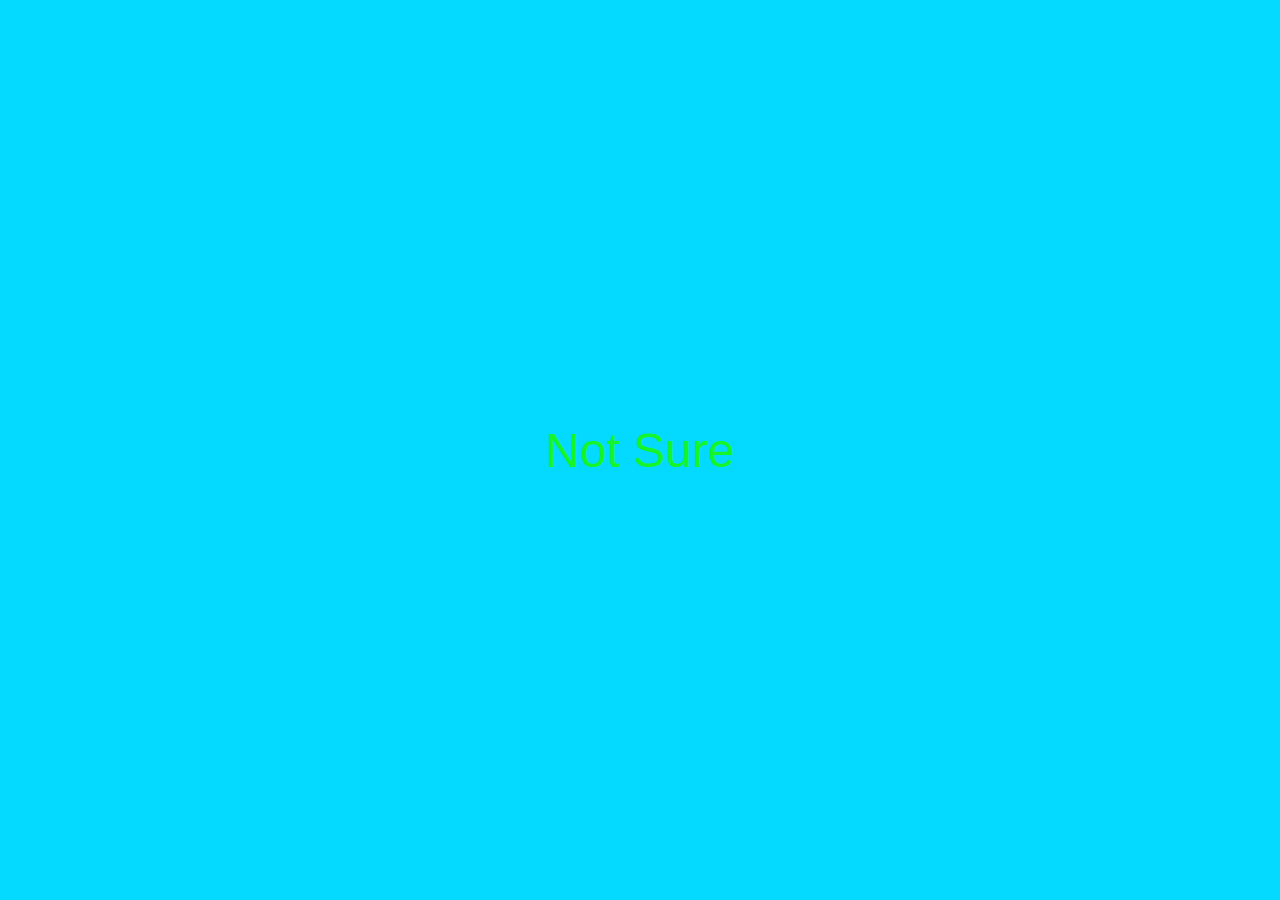
==== index.html @ d3aedcdb "Update index.html" ====
<!DOCTYPE html>
<html lang="en">
<head>
    <meta charset="UTF-8">
    <meta name="viewport" content="width=device-width, initial-scale=1.0">
    <title>Not Sure</title>
    <style>
        body {
            display: flex;
            justify-content: center;
            align-items: center;
            height: 100vh;
            margin: 0;
            background-color: #04D9FF; /* Light background color */
            font-family: Comic Sans MS', cursive; /* Fallback font */
        }
        .message {
            font-size: 48px;
            font-family: 'Comic Sans MS', cursive, sans-serif; /* Comic Sans font */
            color: #16F529; /* Dark color for text */
        }
    </style>
</head>
<body>
    <div class="message">Not Sure</div>
</body>
</html>
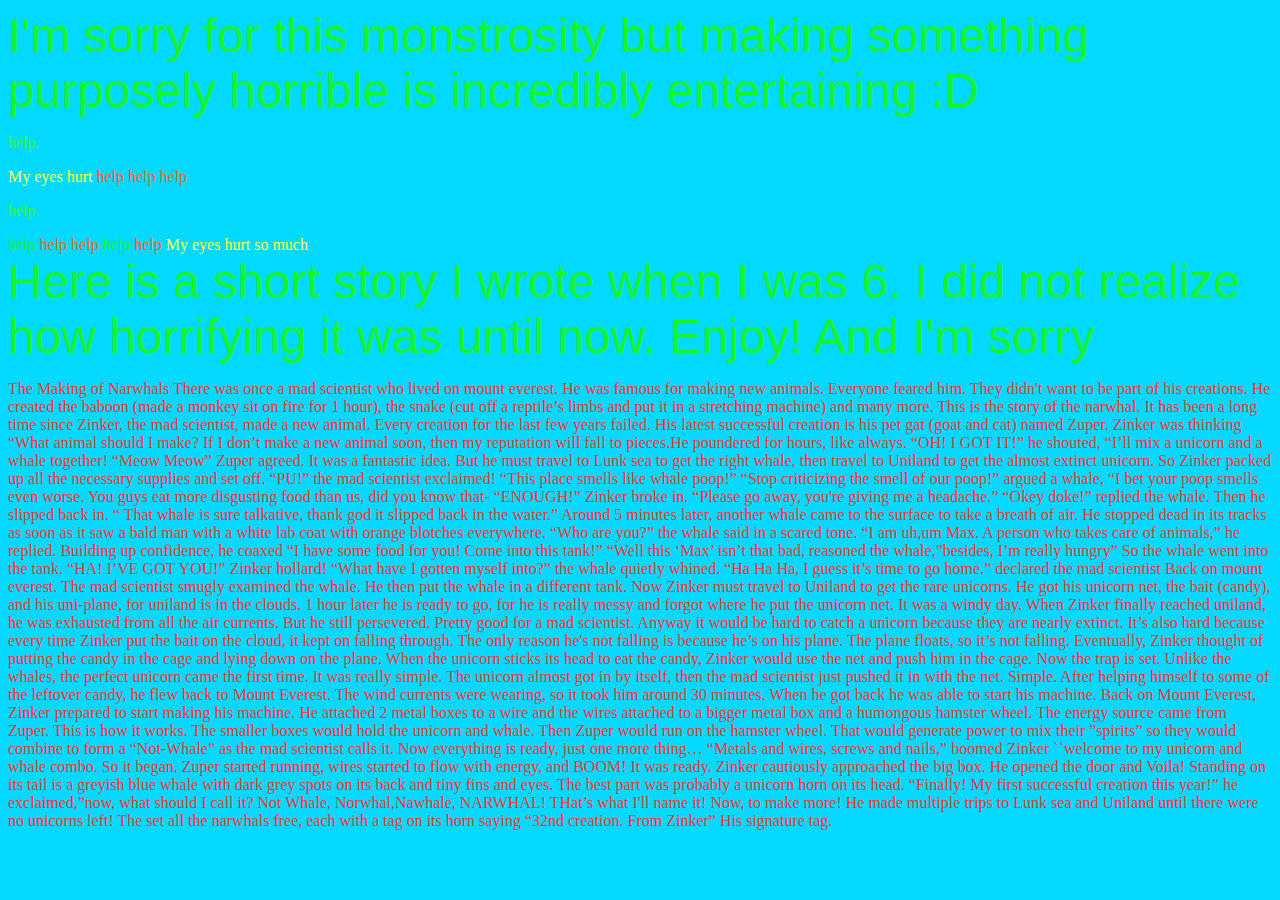
==== commit 2204fa2a: "Update index.html" ====
--- a/index.html
+++ b/index.html
@@ -6,13 +6,8 @@
     <title>Not Sure</title>
     <style>
         body {
-            display: flex;
-            justify-content: center;
-            align-items: center;
-            height: 100vh;
-            margin: 0;
             background-color: #04D9FF; /* Light background color */
-            font-family: Comic Sans MS', cursive; /* Fallback font */
+            font-family: Comic Sans MS', cursive; /* Fallback font */   
         }
         .message {
             font-size: 48px;
@@ -22,6 +17,73 @@
     </style>
 </head>
 <body>
-    <div class="message">Not Sure</div>
+    <div class="message">I'm sorry for this monstrosity but making something purposely horrible is incredibly entertaining :D</div>
+    
+    <p style="color:RGB(57,255,20)">help.</p>
+
+    
+    <font color="FFFF33">My eyes hurt</font>
+    <font color="FF5F1F">help</font>
+    <font color="FF5F1F">help</font>
+    <font color="FF5F1F">help</font>
+    <p style="color:RGB(57,255,20)">help.</p>
+    <font color="16F529">help</font>
+    <font color="FF5F1F">help</font>
+    <font color="FF5F1F">help</font>
+    <font color="16F529">help</font>
+    <font color="FF5F1F">help</font>
+    <font color="FFFF33">My eyes hurt so much</font>
+    
+    <div class="message">Here is a short story I wrote when I was 6. I did not realize how horrifying it was until now. Enjoy! And I'm sorry</div>
+        
+    <p style="color:RGB(255,49,49)">The Making of Narwhals
+                                                  
+
+There was once a mad scientist who lived on mount everest. He was famous for making new animals. Everyone feared him. They didn't want to be part of his creations. He created  the baboon (made a monkey sit on fire for 1 hour), the snake (cut off a reptile’s limbs and put it in a stretching machine) and many more. This is the story of the narwhal.
+
+It has been a long time since Zinker, the mad scientist, made a new animal. Every creation for the last few years failed. His latest successful creation is his pet gat (goat and cat) named Zuper. Zinker was thinking “What animal should I make? If I don’t make a new animal soon, then my reputation will fall to pieces.He poundered for hours, like always. “OH! I GOT IT!” he shouted, “I’ll mix a unicorn and a whale together!
+
+“Meow Meow” Zuper agreed.
+
+It was a fantastic idea. But he must travel to Lunk sea to get the right whale, then travel to Uniland to get the almost extinct unicorn. So Zinker packed up all the necessary supplies and set off.
+
+“PU!” the mad scientist exclaimed! “This place smells like whale poop!”
+
+“Stop criticizing the smell of our poop!” argued a whale, “I bet your poop smells even worse. You guys eat more disgusting food than us, did you know that-
+
+“ENOUGH!” Zinker broke in. “Please go away, you're giving me a headache.”
+
+“Okey doke!” replied the whale. Then he slipped back in.
+
+“ That whale is sure talkative, thank god it slipped back in the water.”
+Around 5 minutes later, another whale came to the surface to take a breath of air. He stopped dead in its tracks as soon as it saw a bald man with a white lab coat with orange blotches everywhere.
+
+“Who are you?” the whale said in a scared tone.
+
+“I am uh,um Max. A person who takes care of animals,” he replied. Building up confidence, he coaxed “I have some food for you! Come into this tank!”
+
+“Well this ‘Max’ isn’t that bad, reasoned the whale,”besides, I’m really hungry”
+So the whale went into the tank.
+
+“HA! I’VE GOT YOU!” Zinker hollard!
+
+“What have I gotten myself into?” the whale quietly whined.
+“Ha Ha Ha, I guess it’s time to go home.” declared the mad scientist 
+
+Back on mount everest. The mad scientist smugly examined the whale. He then put the whale in a different tank. Now Zinker must travel to Uniland to get the rare unicorns. He got his unicorn net, the bait (candy), and his uni-plane, for uniland is in the clouds. 1 hour later he is ready to go, for he is really messy and forgot where he put the unicorn net.
+
+
+
+It was a windy day. When Zinker finally reached uniland, he was exhausted from all the air currents. But he still persevered. Pretty good for a mad scientist. Anyway it would be hard to catch a unicorn because they are nearly extinct. It’s also hard because every time Zinker put the bait on the cloud, it kept on falling through. The only reason he's not falling is because he’s on his plane. The plane floats, so it’s not falling. Eventually, Zinker thought of putting the candy in the cage and lying down on the plane. When the unicorn sticks its head to eat the candy, Zinker would use the net and push him in the cage. Now the trap is set.
+
+Unlike the whales, the perfect unicorn came the first time. It was really simple. The unicorn almost got in by itself, then the mad scientist just pushed it in with the net. Simple. After helping himself to some of the leftover candy, he flew back to Mount Everest. The wind currents were wearing, so it took him around 30 minutes. When he got back he was able to start his machine.
+
+Back on Mount Everest, Zinker prepared to start making his machine. He attached 2 metal boxes to a wire and the wires attached to a bigger metal box and a humongous hamster wheel. The energy source came from Zuper. This is how it works. The smaller boxes would hold the unicorn and whale. Then Zuper would run on the hamster wheel. That would generate power to mix their ”spirits” so they would combine to form a “Not-Whale” as the mad scientist calls it. Now everything is ready, just one more thing…
+
+“Metals and wires, screws and nails,” boomed Zinker ``welcome to my unicorn and whale combo. So it began. Zuper started running, wires started to flow with energy, and BOOM! It was ready. Zinker cautiously approached the big box. He opened the door and Voila! Standing on its tail is a greyish blue whale with dark grey spots on its back and tiny fins and eyes. The best part was probably a unicorn horn on its head.  “Finally! My first successful creation this year!” he exclaimed,”now, what should I call it? Not Whale, Norwhal,Nawhale, NARWHAL! THat’s what I'll name it! Now, to make more!
+
+He made multiple trips to Lunk sea and Uniland until there were no unicorns left! The set all the narwhals free, each with a tag on its horn saying “32nd creation. From Zinker” His signature tag.</p>
+
+    
 </body>
 </html>
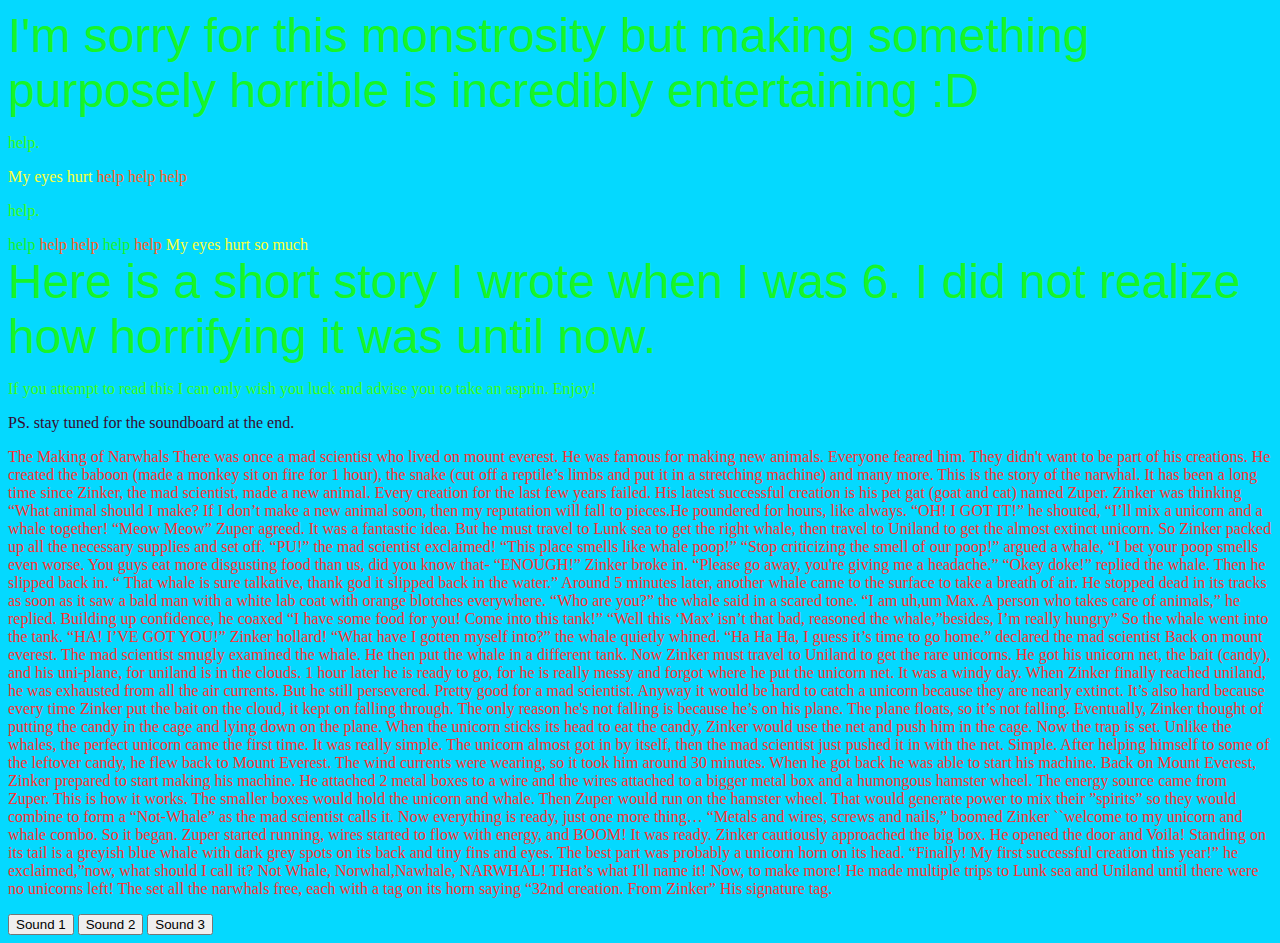
==== commit e8194c1c: "Update index.html" ====
--- a/index.html
+++ b/index.html
@@ -4,6 +4,7 @@
     <meta charset="UTF-8">
     <meta name="viewport" content="width=device-width, initial-scale=1.0">
     <title>Not Sure</title>
+    <link rel="stylesheet" href="styles.css">
     <style>
         body {
             background-color: #04D9FF; /* Light background color */
@@ -34,56 +35,43 @@
     <font color="FF5F1F">help</font>
     <font color="FFFF33">My eyes hurt so much</font>
     
-    <div class="message">Here is a short story I wrote when I was 6. I did not realize how horrifying it was until now. Enjoy! And I'm sorry</div>
-        
+    <div class="message">Here is a short story I wrote when I was 6. I did not realize how horrifying it was until now. </div>
+    <p style="color:RGB(57,255,20)">If you attempt to read this I can only wish you luck and advise you to take an asprin. Enjoy! </p>
+    <p style="color:RGB(57,9,47)">PS. stay tuned for the soundboard at the end. </p>
+    
     <p style="color:RGB(255,49,49)">The Making of Narwhals
                                                   
 
 There was once a mad scientist who lived on mount everest. He was famous for making new animals. Everyone feared him. They didn't want to be part of his creations. He created  the baboon (made a monkey sit on fire for 1 hour), the snake (cut off a reptile’s limbs and put it in a stretching machine) and many more. This is the story of the narwhal.
-
 It has been a long time since Zinker, the mad scientist, made a new animal. Every creation for the last few years failed. His latest successful creation is his pet gat (goat and cat) named Zuper. Zinker was thinking “What animal should I make? If I don’t make a new animal soon, then my reputation will fall to pieces.He poundered for hours, like always. “OH! I GOT IT!” he shouted, “I’ll mix a unicorn and a whale together!
-
 “Meow Meow” Zuper agreed.
-
 It was a fantastic idea. But he must travel to Lunk sea to get the right whale, then travel to Uniland to get the almost extinct unicorn. So Zinker packed up all the necessary supplies and set off.
-
 “PU!” the mad scientist exclaimed! “This place smells like whale poop!”
-
 “Stop criticizing the smell of our poop!” argued a whale, “I bet your poop smells even worse. You guys eat more disgusting food than us, did you know that-
-
 “ENOUGH!” Zinker broke in. “Please go away, you're giving me a headache.”
-
 “Okey doke!” replied the whale. Then he slipped back in.
-
 “ That whale is sure talkative, thank god it slipped back in the water.”
 Around 5 minutes later, another whale came to the surface to take a breath of air. He stopped dead in its tracks as soon as it saw a bald man with a white lab coat with orange blotches everywhere.
-
 “Who are you?” the whale said in a scared tone.
-
 “I am uh,um Max. A person who takes care of animals,” he replied. Building up confidence, he coaxed “I have some food for you! Come into this tank!”
-
 “Well this ‘Max’ isn’t that bad, reasoned the whale,”besides, I’m really hungry”
 So the whale went into the tank.
-
 “HA! I’VE GOT YOU!” Zinker hollard!
-
 “What have I gotten myself into?” the whale quietly whined.
 “Ha Ha Ha, I guess it’s time to go home.” declared the mad scientist 
-
 Back on mount everest. The mad scientist smugly examined the whale. He then put the whale in a different tank. Now Zinker must travel to Uniland to get the rare unicorns. He got his unicorn net, the bait (candy), and his uni-plane, for uniland is in the clouds. 1 hour later he is ready to go, for he is really messy and forgot where he put the unicorn net.
-
-
-
 It was a windy day. When Zinker finally reached uniland, he was exhausted from all the air currents. But he still persevered. Pretty good for a mad scientist. Anyway it would be hard to catch a unicorn because they are nearly extinct. It’s also hard because every time Zinker put the bait on the cloud, it kept on falling through. The only reason he's not falling is because he’s on his plane. The plane floats, so it’s not falling. Eventually, Zinker thought of putting the candy in the cage and lying down on the plane. When the unicorn sticks its head to eat the candy, Zinker would use the net and push him in the cage. Now the trap is set.
-
 Unlike the whales, the perfect unicorn came the first time. It was really simple. The unicorn almost got in by itself, then the mad scientist just pushed it in with the net. Simple. After helping himself to some of the leftover candy, he flew back to Mount Everest. The wind currents were wearing, so it took him around 30 minutes. When he got back he was able to start his machine.
-
 Back on Mount Everest, Zinker prepared to start making his machine. He attached 2 metal boxes to a wire and the wires attached to a bigger metal box and a humongous hamster wheel. The energy source came from Zuper. This is how it works. The smaller boxes would hold the unicorn and whale. Then Zuper would run on the hamster wheel. That would generate power to mix their ”spirits” so they would combine to form a “Not-Whale” as the mad scientist calls it. Now everything is ready, just one more thing…
-
 “Metals and wires, screws and nails,” boomed Zinker ``welcome to my unicorn and whale combo. So it began. Zuper started running, wires started to flow with energy, and BOOM! It was ready. Zinker cautiously approached the big box. He opened the door and Voila! Standing on its tail is a greyish blue whale with dark grey spots on its back and tiny fins and eyes. The best part was probably a unicorn horn on its head.  “Finally! My first successful creation this year!” he exclaimed,”now, what should I call it? Not Whale, Norwhal,Nawhale, NARWHAL! THat’s what I'll name it! Now, to make more!
-
 He made multiple trips to Lunk sea and Uniland until there were no unicorns left! The set all the narwhals free, each with a tag on its horn saying “32nd creation. From Zinker” His signature tag.</p>
 
+<div class="soundboard">
+        <button class="sound-btn" data-sound="sound1.mp3">Sound 1</button>
+        <button class="sound-btn" data-sound="sound2.mp3">Sound 2</button>
+        <button class="sound-btn" data-sound="sound3.mp3">Sound 3</button>
+    </div>
+    <script src="script.js"></script>
     
 </body>
 </html>
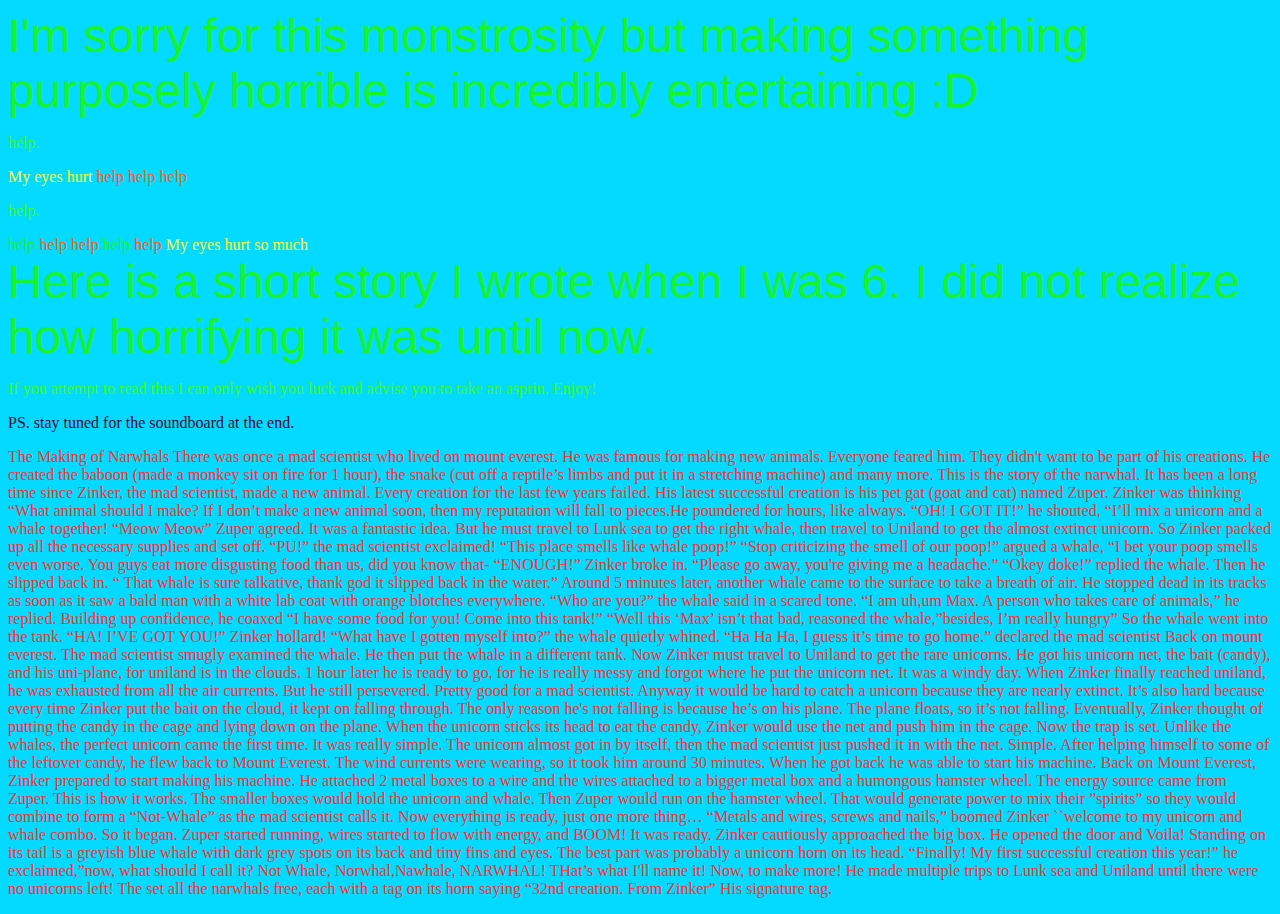
==== commit 7e3f321a: "Update index.html" ====
--- a/index.html
+++ b/index.html
@@ -4,7 +4,6 @@
     <meta charset="UTF-8">
     <meta name="viewport" content="width=device-width, initial-scale=1.0">
     <title>Not Sure</title>
-    <link rel="stylesheet" href="styles.css">
     <style>
         body {
             background-color: #04D9FF; /* Light background color */
@@ -66,12 +65,6 @@
 “Metals and wires, screws and nails,” boomed Zinker ``welcome to my unicorn and whale combo. So it began. Zuper started running, wires started to flow with energy, and BOOM! It was ready. Zinker cautiously approached the big box. He opened the door and Voila! Standing on its tail is a greyish blue whale with dark grey spots on its back and tiny fins and eyes. The best part was probably a unicorn horn on its head.  “Finally! My first successful creation this year!” he exclaimed,”now, what should I call it? Not Whale, Norwhal,Nawhale, NARWHAL! THat’s what I'll name it! Now, to make more!
 He made multiple trips to Lunk sea and Uniland until there were no unicorns left! The set all the narwhals free, each with a tag on its horn saying “32nd creation. From Zinker” His signature tag.</p>
 
-<div class="soundboard">
-        <button class="sound-btn" data-sound="sound1.mp3">Sound 1</button>
-        <button class="sound-btn" data-sound="sound2.mp3">Sound 2</button>
-        <button class="sound-btn" data-sound="sound3.mp3">Sound 3</button>
-    </div>
-    <script src="script.js"></script>
     
 </body>
 </html>
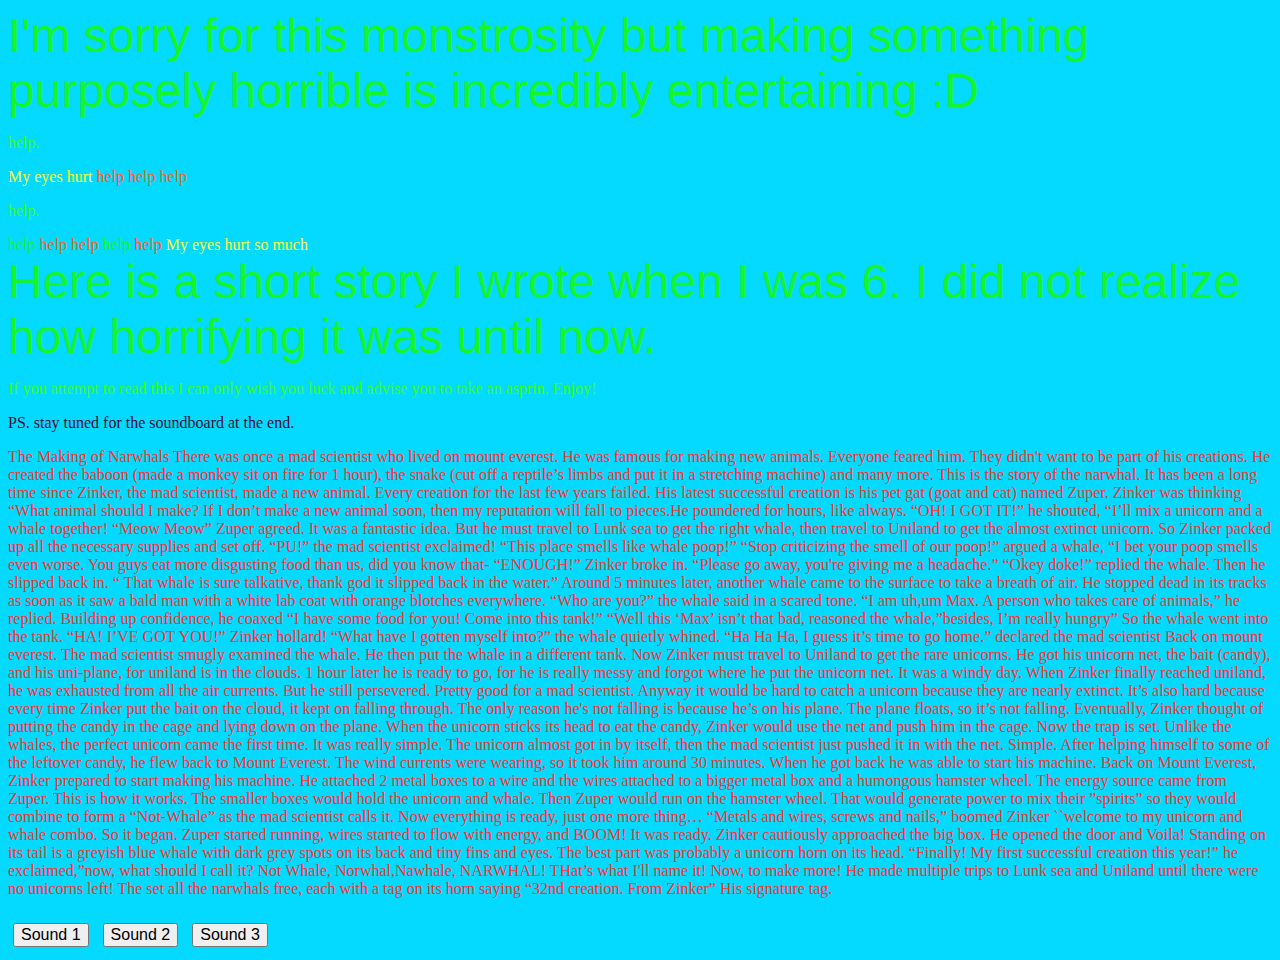
==== commit a02a4793: "Update index.html" ====
--- a/index.html
+++ b/index.html
@@ -6,14 +6,22 @@
     <title>Not Sure</title>
     <style>
         body {
-            background-color: #04D9FF; /* Light background color */
-            font-family: Comic Sans MS', cursive; /* Fallback font */   
+            background-color: #04D9FF; 
+            font-family: Comic Sans MS', cursive; 
         }
         .message {
             font-size: 48px;
-            font-family: 'Comic Sans MS', cursive, sans-serif; /* Comic Sans font */
-            color: #16F529; /* Dark color for text */
+            font-family: 'Comic Sans MS', cursive, sans-serif; 
+            color: #16F529;    
         }
+        .soundboard {
+            margin-top:20px;
+        }
+        button {
+            padding:10x 20px;
+            margin:5px;
+            font-size: 16px;
+        {
     </style>
 </head>
 <body>
@@ -33,8 +41,9 @@
     <font color="16F529">help</font>
     <font color="FF5F1F">help</font>
     <font color="FFFF33">My eyes hurt so much</font>
-    
-    <div class="message">Here is a short story I wrote when I was 6. I did not realize how horrifying it was until now. </div>
+
+    <mark> <div class="message">Here is a short story I wrote when I was 6. I did not realize how horrifying it was until now. </div> </mark>
+   
     <p style="color:RGB(57,255,20)">If you attempt to read this I can only wish you luck and advise you to take an asprin. Enjoy! </p>
     <p style="color:RGB(57,9,47)">PS. stay tuned for the soundboard at the end. </p>
     
@@ -64,7 +73,19 @@
 Back on Mount Everest, Zinker prepared to start making his machine. He attached 2 metal boxes to a wire and the wires attached to a bigger metal box and a humongous hamster wheel. The energy source came from Zuper. This is how it works. The smaller boxes would hold the unicorn and whale. Then Zuper would run on the hamster wheel. That would generate power to mix their ”spirits” so they would combine to form a “Not-Whale” as the mad scientist calls it. Now everything is ready, just one more thing…
 “Metals and wires, screws and nails,” boomed Zinker ``welcome to my unicorn and whale combo. So it began. Zuper started running, wires started to flow with energy, and BOOM! It was ready. Zinker cautiously approached the big box. He opened the door and Voila! Standing on its tail is a greyish blue whale with dark grey spots on its back and tiny fins and eyes. The best part was probably a unicorn horn on its head.  “Finally! My first successful creation this year!” he exclaimed,”now, what should I call it? Not Whale, Norwhal,Nawhale, NARWHAL! THat’s what I'll name it! Now, to make more!
 He made multiple trips to Lunk sea and Uniland until there were no unicorns left! The set all the narwhals free, each with a tag on its horn saying “32nd creation. From Zinker” His signature tag.</p>
+    
+    <div class="soundboard">
+        <button onclick="playSound('sound1')">Sound 1</button>
+        <button onclick="playSound('sound2')">Sound 2</button>
+        <button onclick="playSound('sound3')">Sound 3</button>
+    </div>
 
+    <script>
+        function playSound(soundId) {
+            const audio = new Audio(`sounds/${soundId}.mp3`);
+            audio.play();
+        }
+    </script>
     
 </body>
 </html>
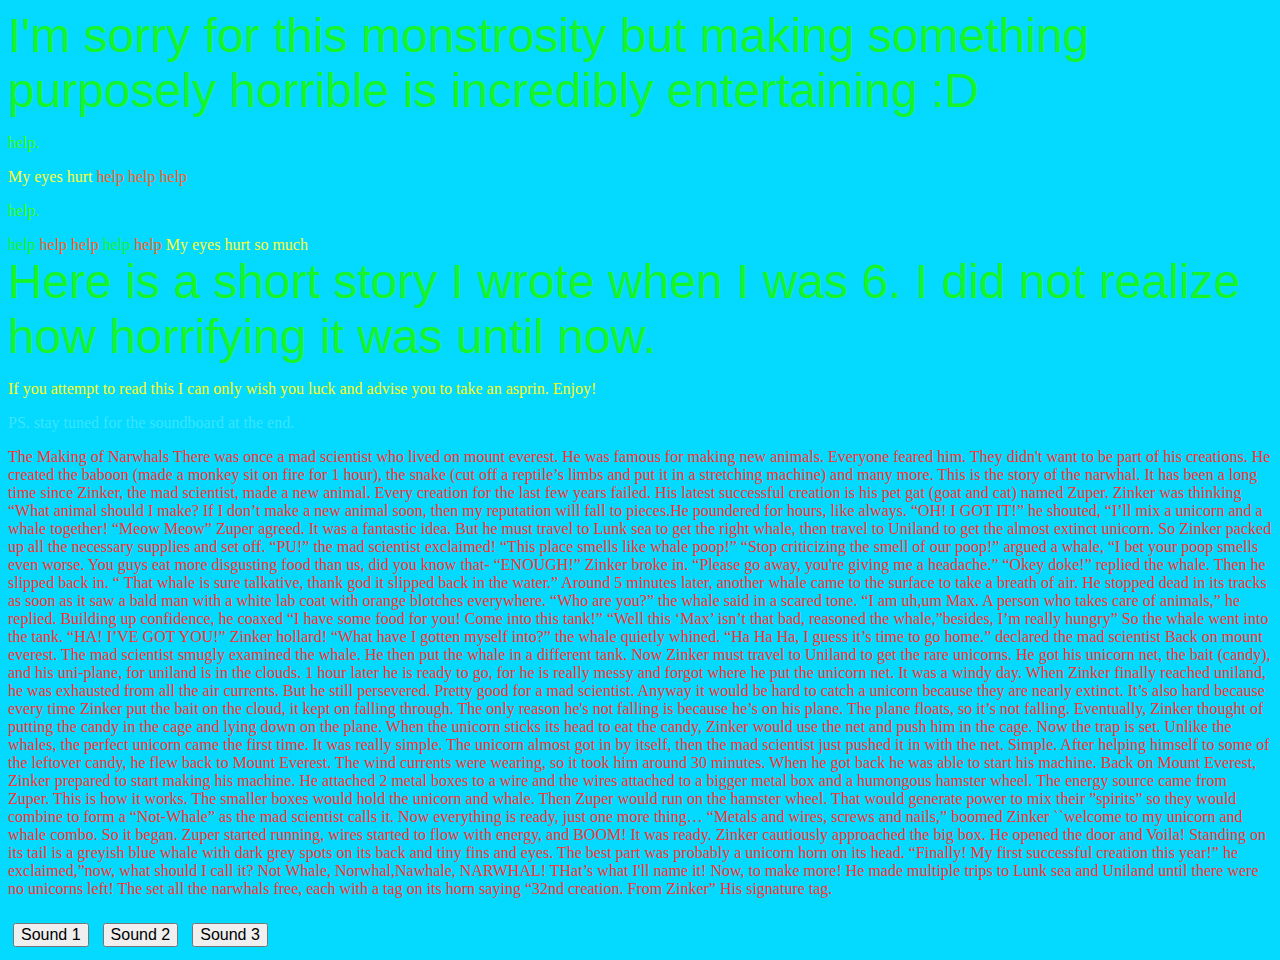
==== commit 9792170b: "Update index.html" ====
--- a/index.html
+++ b/index.html
@@ -43,9 +43,9 @@
     <font color="FFFF33">My eyes hurt so much</font>
 
     <mark> <div class="message">Here is a short story I wrote when I was 6. I did not realize how horrifying it was until now. </div> </mark>
-   
-    <p style="color:RGB(57,255,20)">If you attempt to read this I can only wish you luck and advise you to take an asprin. Enjoy! </p>
-    <p style="color:RGB(57,9,47)">PS. stay tuned for the soundboard at the end. </p>
+
+    <mark> <p style="color:RGB(547,255,20)">If you attempt to read this I can only wish you luck and advise you to take an asprin. Enjoy! </p> </mark>
+    <p style="color:RGB(57,229,437)">PS. stay tuned for the soundboard at the end. </p>
     
     <p style="color:RGB(255,49,49)">The Making of Narwhals
                                                   
@@ -82,7 +82,7 @@
 
     <script>
         function playSound(soundId) {
-            const audio = new Audio(`sounds/${soundId}.mp3`);
+            const audio = new Audio(`sounds/${soundId}.flac`);
             audio.play();
         }
     </script>
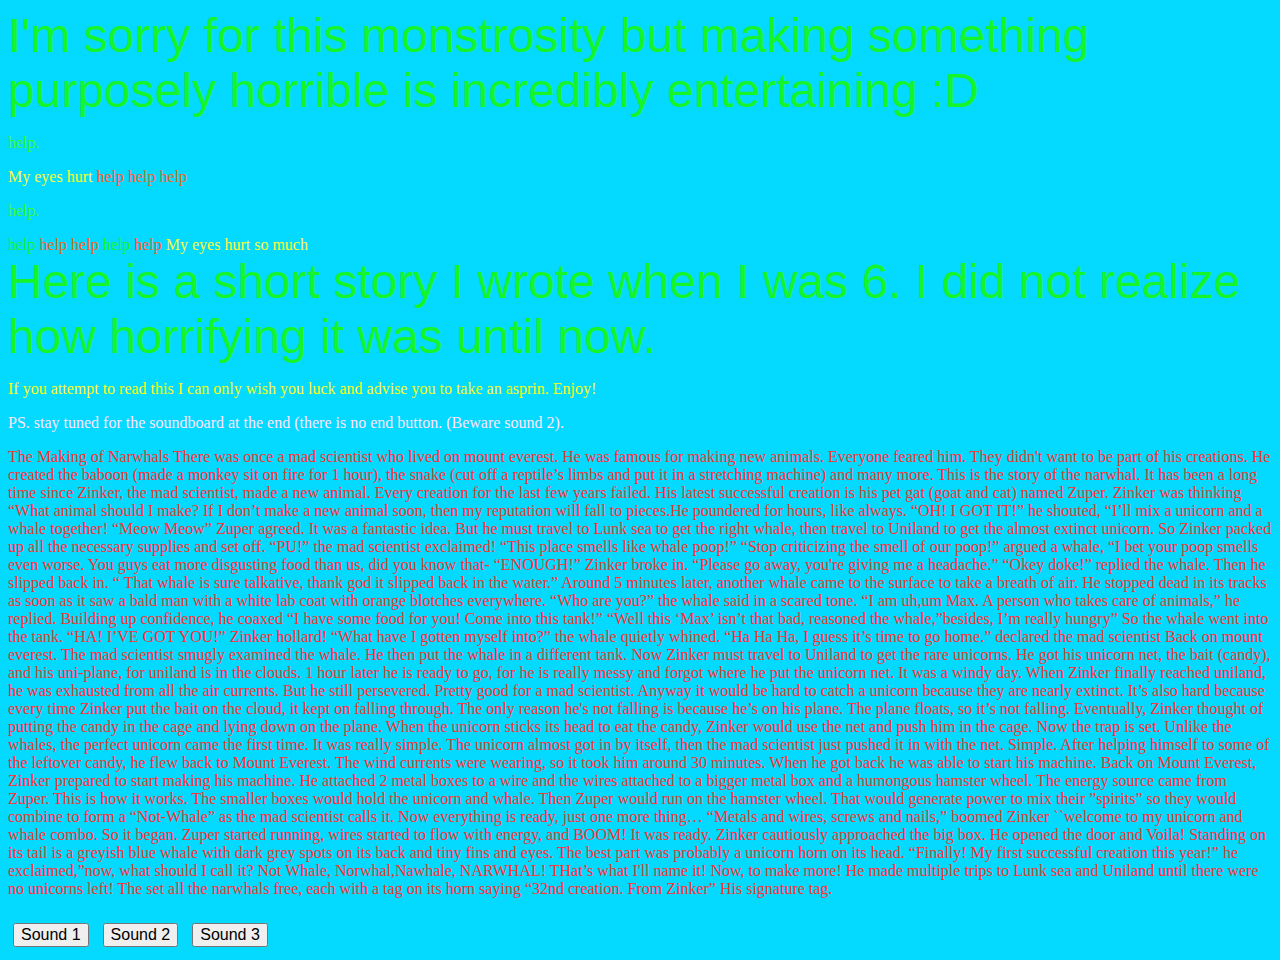
==== commit 1c0d1a12: "Update index.html" ====
--- a/index.html
+++ b/index.html
@@ -21,7 +21,11 @@
             padding:10x 20px;
             margin:5px;
             font-size: 16px;
-        {
+        }            
+        mark {
+              background-color: yellow;
+              color: purple;
+        }
     </style>
 </head>
 <body>
@@ -45,7 +49,7 @@
     <mark> <div class="message">Here is a short story I wrote when I was 6. I did not realize how horrifying it was until now. </div> </mark>
 
     <mark> <p style="color:RGB(547,255,20)">If you attempt to read this I can only wish you luck and advise you to take an asprin. Enjoy! </p> </mark>
-    <p style="color:RGB(57,229,437)">PS. stay tuned for the soundboard at the end. </p>
+    <p style="color:RGB(299,229,437)">PS. stay tuned for the soundboard at the end (there is no end button. (Beware sound 2). </p>
     
     <p style="color:RGB(255,49,49)">The Making of Narwhals
                                                   
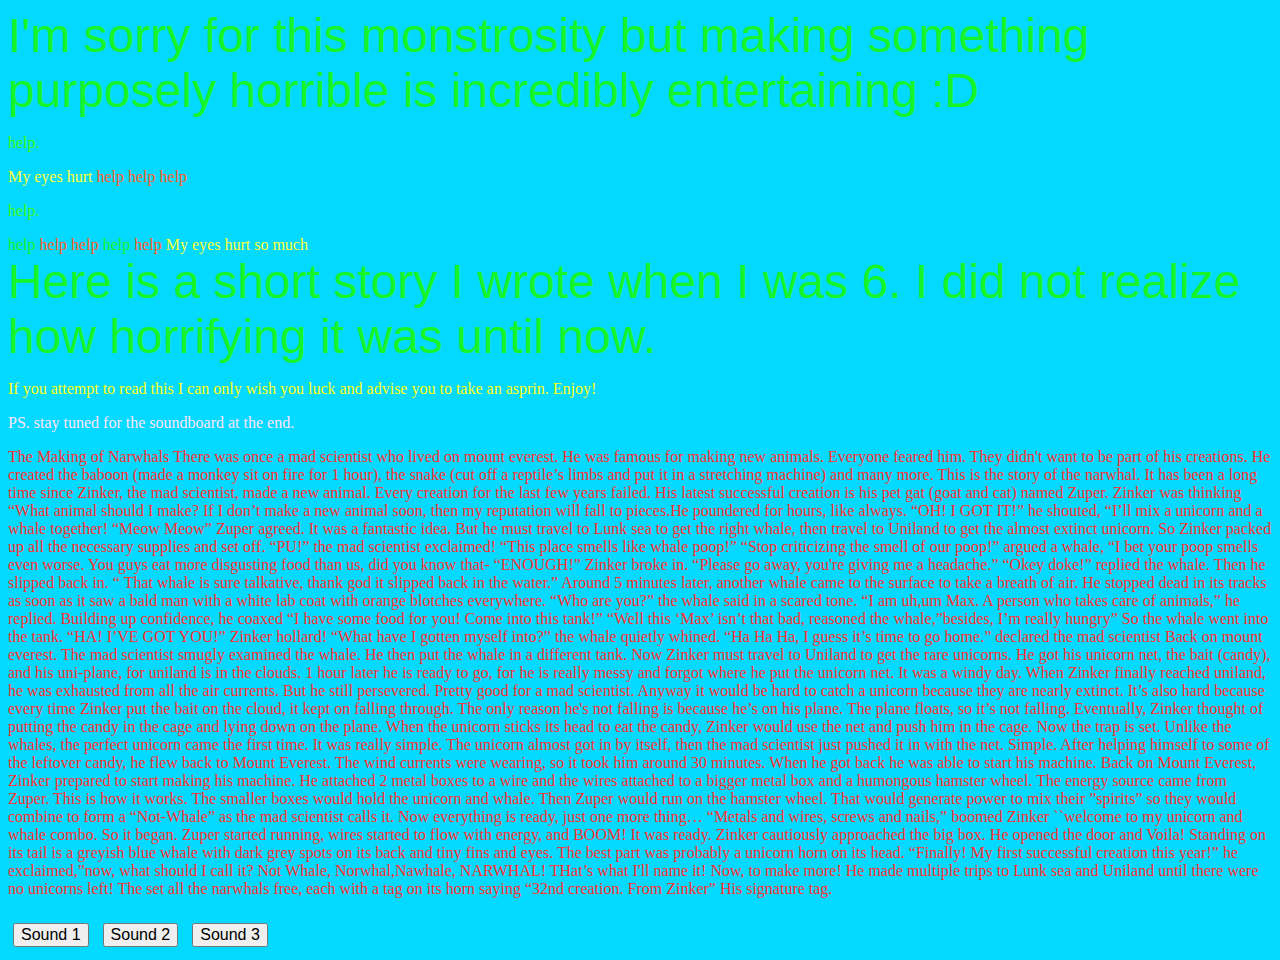
==== commit dc41c624: "Update index.html" ====
--- a/index.html
+++ b/index.html
@@ -49,7 +49,7 @@
     <mark> <div class="message">Here is a short story I wrote when I was 6. I did not realize how horrifying it was until now. </div> </mark>
 
     <mark> <p style="color:RGB(547,255,20)">If you attempt to read this I can only wish you luck and advise you to take an asprin. Enjoy! </p> </mark>
-    <p style="color:RGB(299,229,437)">PS. stay tuned for the soundboard at the end (there is no end button. (Beware sound 2). </p>
+    <p style="color:RGB(299,229,437)">PS. stay tuned for the soundboard at the end. </p>
     
     <p style="color:RGB(255,49,49)">The Making of Narwhals
                                                   
